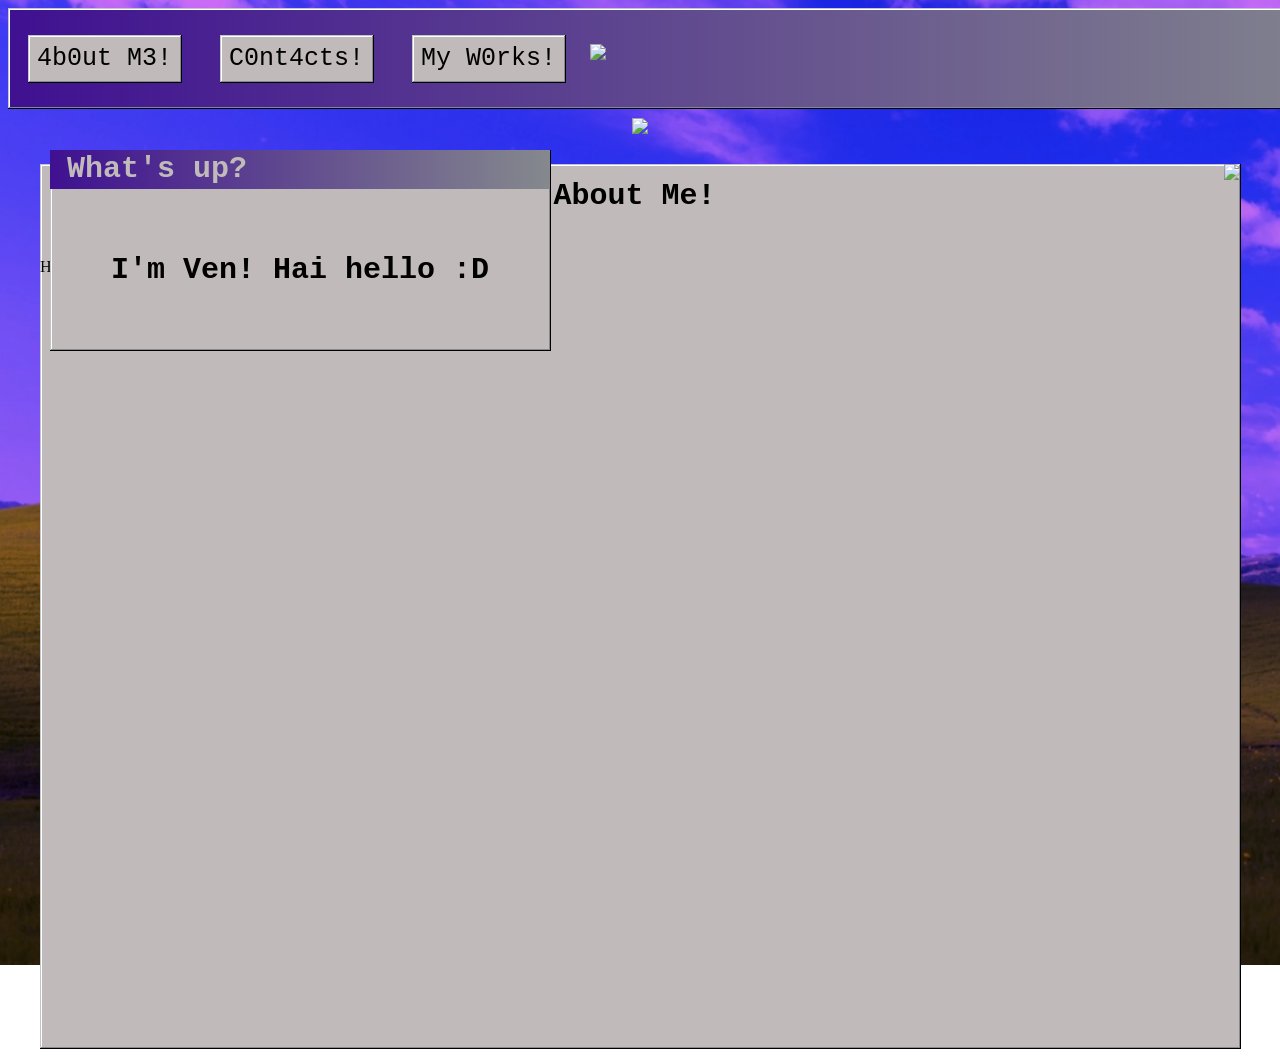
==== index.html @ 9140c118 "unfinished" ====
<html lang="en">

<head>
	<meta charset="UTF-8">
	<meta name="viewport" content="width=device-width, initial-scale=1.0">
	<link rel="stylesheet" href="style.css">
	<title>Welcome to my home >:D</title>
</head>

<body>
	<div class="navbar">
		<nav>
			<a href="index.html">4b0ut M3!</a>
			<a href="contact.html">C0nt4cts!</a>
			<a href="gallery.html">My W0rks!</a>
			<div class="Icon"><img src="https://i.imgur.com/bjrZl9C.gif"></div>
	</div>

<div class="separators"><img src = "https://biscuit2.crd.co/assets/images/gallery08/9bb1118b.gif?v=bd11421d"></div>

	<div class = "headerpanel">
		<div class = "headerpbar">
			<h1>What's up?</h1>
		</div>
			<h3>I'm Ven! Hai hello :D</h3>
	</div>

	<div class = "panel">
					<div class="Icon"><img src="https://biscuit2.crd.co/assets/images/gallery34/35164cf2.gif?v=bd11421d"></div>
					<h3>About Me!</h3>
					<p>Hai hallo! I'm Ven :D</p>
	</div>
</div>
	
</body>
</html>
---- style.css ----
body{
	background-image: url('images/background.png');
	background-repeat: no-repeat;
	background-size: cover;
	background-position: center;
	background-attachment: fixed;
}

.panel{
	background-color: #c0baba;
	height: 100%;
	width: 1200px;
	margin-left: auto;
	margin-right: auto;
	margin-top: 8px;
	box-shadow: 0.5px 0.5px 0 0.5px black, inset 1px 1px #C2C6CA, inset -1px -1px #85898d, inset 2px 2px white;
}

.panel h3{
	text-align: center;
	padding: 15px;
	font-family: 'Courier New', Courier, monospace;
	font-size: 30px;
	font-weight: bold;
}

.headerpanel{
	display: flex;
	flex-flow: column nowrap;
	justify-content: center;
	position: absolute;
	left:50px;
	top:150px;
	height: 200px;
	width: 500px;
	background-color: #c0baba;
	box-shadow: 0.5px 0.5px 0 0.5px black, inset 1px 1px #C2C6CA, inset -1px -1px #85898d, inset 2px 2px white;
}

.headerpbar{
	background:linear-gradient(90deg,#3F1091,#85898d) ;
	font-weight: bold;
	display: flex;
	padding: 3px 2px 3px 3px;
	justify-content: space-between;
	align-items: center;
	padding: 2px 2px 3px;
	width: a;
	height: auto;
}

.headerpanel h1{
	padding-left: 15px;
	color: #c0baba;
	font-family: 'Courier New', Courier, monospace;
	font-size: 30px;
	margin: 0;
}

.headerpanel h3{
	font-family: 'Courier New', Courier, monospace;
	font-style: bold;
	font-size: 30px;
	margin: auto;
}

.separators{
	display: flex;
	align-items: center;
	justify-content: center;
	margin-top: 10px;
}


.navbar{
	background:linear-gradient(90deg,#3F1091,#85898d);
	height: 100px;
	width: 1400px;
	margin-left: auto;
	margin-right: auto;
	display: flex;
	justify-content: flex-start;
	align-items: center;
	flex-direction: row;
	box-shadow: 0.5px 0.5px 0 0.5px black, inset 1px 1px #C2C6CA, inset -1px -1px #85898d, inset 2px 2px white;
}

.navbar a{
	font-size: 25px;
	color: black;
	padding: 9px;
	margin: 10px 15px 10px 20px;
	text-decoration: none;
	background-color: #c0baba;
	font-family: 'Courier New', Courier, monospace;
	box-shadow: 0.5px 0.5px 0 0.5px black, inset 1px 1px #C2C6CA, inset -1px -1px #85898d, inset 2px 2px white;
}

.Icon{
	float: right;
	margin-left: 10px;
}
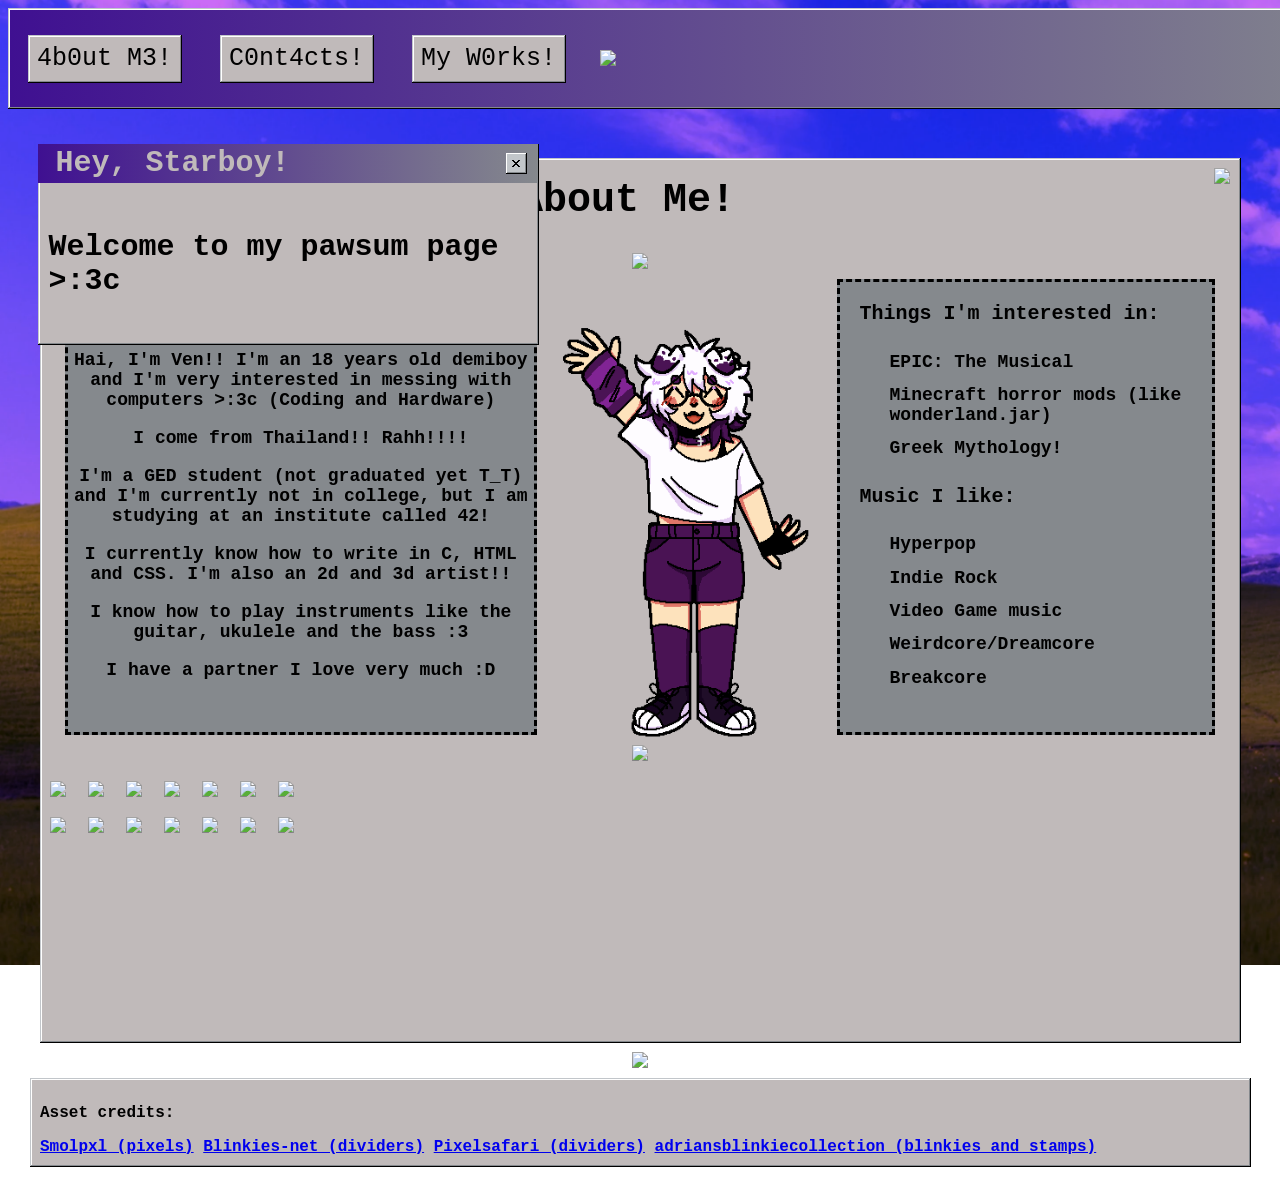
==== commit 43a3de92: "Site cosmetic changes" ====
--- a/index.html
+++ b/index.html
@@ -10,27 +10,90 @@
 <body>
 	<div class="navbar">
 		<nav>
-			<a href="index.html">4b0ut M3!</a>
+			<a href="#aboutme">4b0ut M3!</a>
 			<a href="contact.html">C0nt4cts!</a>
 			<a href="gallery.html">My W0rks!</a>
-			<div class="Icon"><img src="https://i.imgur.com/bjrZl9C.gif"></div>
+		</nav>
+		<div class="Icon"><img src="https://i.imgur.com/bjrZl9C.gif"></div>
 	</div>
 
-<div class="separators"><img src = "https://biscuit2.crd.co/assets/images/gallery08/9bb1118b.gif?v=bd11421d"></div>
-
+<div id="aboutme" class="main">
 	<div class = "headerpanel">
 		<div class = "headerpbar">
-			<h1>What's up?</h1>
+			<h1>Hey, Starboy!</h1>
+			<button class="shadow">
+				<svg xmlns="http://www.w3.org/2000/svg" width="8px" height="7px" viewBox="0 0 8 7" fill-rule="evenodd" stroke-linejoin="round" stroke-miterlimit="2"><path d="M1 6V5h1V4h1V3h2v1h1v1h1v1h1v1H6V6H5V5H3v1H2v1H0V6h1zm0-4V1H0V0h2v1h1v1h2V1h1V0h2v1H7v1H6v1H2V2H1z"/></svg>
+			</button>
 		</div>
-			<h3>I'm Ven! Hai hello :D</h3>
+			<h3>Welcome to my pawsum page >:3c</h3>
 	</div>
 
 	<div class = "panel">
-					<div class="Icon"><img src="https://biscuit2.crd.co/assets/images/gallery34/35164cf2.gif?v=bd11421d"></div>
-					<h3>About Me!</h3>
-					<p>Hai hallo! I'm Ven :D</p>
+		<div class="Icon"><img src="https://biscuit2.crd.co/assets/images/gallery34/35164cf2.gif?v=bd11421d"></div>
+			<h3>About Me!</h3>
+			<div class="separators"><img src = "https://pixelsafari.neocities.org/dividers/sparkles4.gif"></div>
+			<div class="maincontent">
+					<div class="aboutme">
+					<p>Hai, I'm Ven!! I'm an 18 years old demiboy and I'm very interested in messing with computers >:3c (Coding and Hardware)</p>
+					<p>I come from Thailand!! Rahh!!!!</p>
+					<p>I'm a GED student (not graduated yet T_T) and I'm currently not in college, but I am studying at an institute called 42!</p>
+					<p>I currently know how to write in C, HTML and CSS. I'm also an 2d and 3d artist!!</p>
+					<p>I know how to play instruments like the guitar, ukulele and the bass :3</p>
+					<p>I have a partner I love very much :D</p>
+				</div>
+			<div class="me"><img src="images/me.png" alt="" width="260" height="440.68"></div>
+		<div class="random">
+			
+			<div class="likes">
+				<p class = "likestext">Things I'm interested in:</p>
+			<ul>
+				<li>EPIC: The Musical</li>
+				<li>Minecraft horror mods (like wonderland.jar)</li>
+				<li>Greek Mythology!</li>
+			</ul>
+				<p class = "likestext">Music I like:</p>
+			<ul>
+				<li>Hyperpop</li>
+				<li>Indie Rock</li>
+				<li>Video Game music</li>
+				<li>Weirdcore/Dreamcore</li>
+				<li>Breakcore</li>
+			</ul>
+			</div>
+		</div>
+			</div>
+			<div class="separators"><img src = "https://blinkie-net.neocities.org/dividers/purple/01.gif"></div>
+		<div class="blinkies firstrow">
+			<img src="https://adriansblinkiecollection.neocities.org/f78.gif">
+			<img src="https://adriansblinkiecollection.neocities.org/f14.gif">
+			<img src="https://adriansblinkiecollection.neocities.org/g12.gif">
+			<img src="https://adriansblinkiecollection.neocities.org/n13.gif">
+			<img src="https://adriansblinkiecollection.neocities.org/g8.gif">
+			<img src="https://adriansblinkiecollection.neocities.org/g19.gif">
+			<img src="https://adriansblinkiecollection.neocities.org/g44.gif">
+		</div>
+		<div class="blinkies secondrow">
+			<img src="https://adriansblinkiecollection.neocities.org/n2.gif">
+			<img src="https://adriansblinkiecollection.neocities.org/n3.gif">
+			<img src="https://adriansblinkiecollection.neocities.org/i4.gif">
+			<img src="https://adriansblinkiecollection.neocities.org/j9.gif">
+			<img src="https://adriansblinkiecollection.neocities.org/l8.gif">
+			<img src="https://adriansblinkiecollection.neocities.org/l11.gif">
+			<img src="https://adriansblinkiecollection.neocities.org/m11.gif">
+		</div>
 	</div>
 </div>
-	
+<div class="separators"><img src = "https://blinkie-net.neocities.org/dividers/grayscale/08.gif"></div>
+	<div class="credits">
+		<div class="credittext">
+			<p>Asset credits: </p>
+		<a href = "https://sadthemes.tumblr.com/smolpxl">Smolpxl (pixels)</a>
+		<a href="https://blinkie-net.neocities.org/divider">Blinkies-net (dividers)</a>
+		<a href="https://pixelsafari.neocities.org/dividers/">Pixelsafari (dividers)</a>
+		<a href="https://adriansblinkiecollection.neocities.org/">adriansblinkiecollection (blinkies and stamps)</a>
+		</div>
+	</div>
+		
+</div>
 </body>
 </html>
--- a/style.css
+++ b/style.css
@@ -6,31 +6,98 @@
 	background-attachment: fixed;
 }
 
+html{
+	scroll-behavior: smooth;
+}
+
+.maincontent{
+	display: flex;
+	align-self: start;
+	gap: 20px;
+	margin: 0 25px;
+}
+
 .panel{
 	background-color: #c0baba;
 	height: 100%;
 	width: 1200px;
-	margin-left: auto;
-	margin-right: auto;
-	margin-top: 8px;
-	box-shadow: 0.5px 0.5px 0 0.5px black, inset 1px 1px #C2C6CA, inset -1px -1px #85898d, inset 2px 2px white;
-}
-
+	gap: 10px;
+	margin: auto;
+	margin-top: 50px;
+	box-shadow: 0.5px 0.5px 0 0.5px black, inset 1px 1px #C2C6CA, inset -1px -1px #85898d, inset 2px 2px white;
+}
+
+.aboutme{
+	background-color: #85898d;
+	border-style: dashed;
+	justify-content: center;
+	width: 500px;
+	height: 400px;
+	overflow: hidden;
+	margin-top: 50px;
+}
+
+.aboutme p{
+	font-family: 'Courier New', Courier, monospace;
+	font-size: 18;
+	text-align: center;
+	font-weight: bold;
+}
+
+.me{
+	margin-top:35px;
+	height: 400;
+}
+
+.random{
+	background-color: #85898d;
+	border-style: dashed;
+	width: 400px;
+	height: 450px;
+}
+
+.likes{
+	font-family: 'Courier New', Courier, monospace;
+	font-weight: bold;
+}
+
+.likestext{
+	font-size: 20px;
+	padding-left: 20px;
+	font-weight: bolder;
+}
+
+ul{
+	list-style: none;
+}
+
+li{
+	padding: 2%;
+	padding-left: 10px;
+	font-size: 18;
+}
 .panel h3{
 	text-align: center;
-	padding: 15px;
-	font-family: 'Courier New', Courier, monospace;
-	font-size: 30px;
-	font-weight: bold;
+	margin: auto;
+	padding: 20px;
+	font-family: 'Courier New', Courier, monospace;
+	font-size: 40px;
+	font-weight: bold;
+}
+
+.Icon{
+	padding: 10px;
 }
 
 .headerpanel{
 	display: flex;
 	flex-flow: column nowrap;
 	justify-content: center;
+	margin: auto;
 	position: absolute;
-	left:50px;
-	top:150px;
+	top: 16%;
+	left:3%;
+	right:60%;
 	height: 200px;
 	width: 500px;
 	background-color: #c0baba;
@@ -49,6 +116,26 @@
 	height: auto;
 }
 
+.Icon{
+	float: right;
+	margin-left: 10px;
+}
+
+button {
+	background: #c2c6ca;
+	border: none;
+	padding: auto;
+	border-radius: 0;
+	outline: none;
+	margin-right: 10px;
+	width: 20px;
+	height: 20px;
+}
+
+.shadow {
+	box-shadow: 0.5px 0.5px 0 0.5px black, inset 1px 1px white, inset -1px -1px #85898d;
+}
+
 .headerpanel h1{
 	padding-left: 15px;
 	color: #c0baba;
@@ -62,15 +149,22 @@
 	font-style: bold;
 	font-size: 30px;
 	margin: auto;
+	margin-left: 10px;
 }
 
 .separators{
 	display: flex;
 	align-items: center;
 	justify-content: center;
-	margin-top: 10px;
-}
-
+	margin: 10px;
+}
+
+.blinkies{
+	padding: 10px;
+	display: flex;
+	align-self: flex-start;
+	gap: 22px;
+}
 
 .navbar{
 	background:linear-gradient(90deg,#3F1091,#85898d);
@@ -96,7 +190,18 @@
 	box-shadow: 0.5px 0.5px 0 0.5px black, inset 1px 1px #C2C6CA, inset -1px -1px #85898d, inset 2px 2px white;
 }
 
-.Icon{
-	float: right;
-	margin-left: 10px;
-}+.credits{
+	background-color: #c0baba;
+	width: 1200px;
+	display: block;
+	box-shadow: 0.5px 0.5px 0 0.5px black, inset 1px 1px #C2C6CA, inset -1px -1px #85898d, inset 2px 2px white;
+	margin: auto;
+	margin-bottom: 20px;
+	padding: 10px;
+}
+
+.credittext{
+	font-family: 'Courier New', Courier, monospace;
+	font-weight: bold;
+}
+
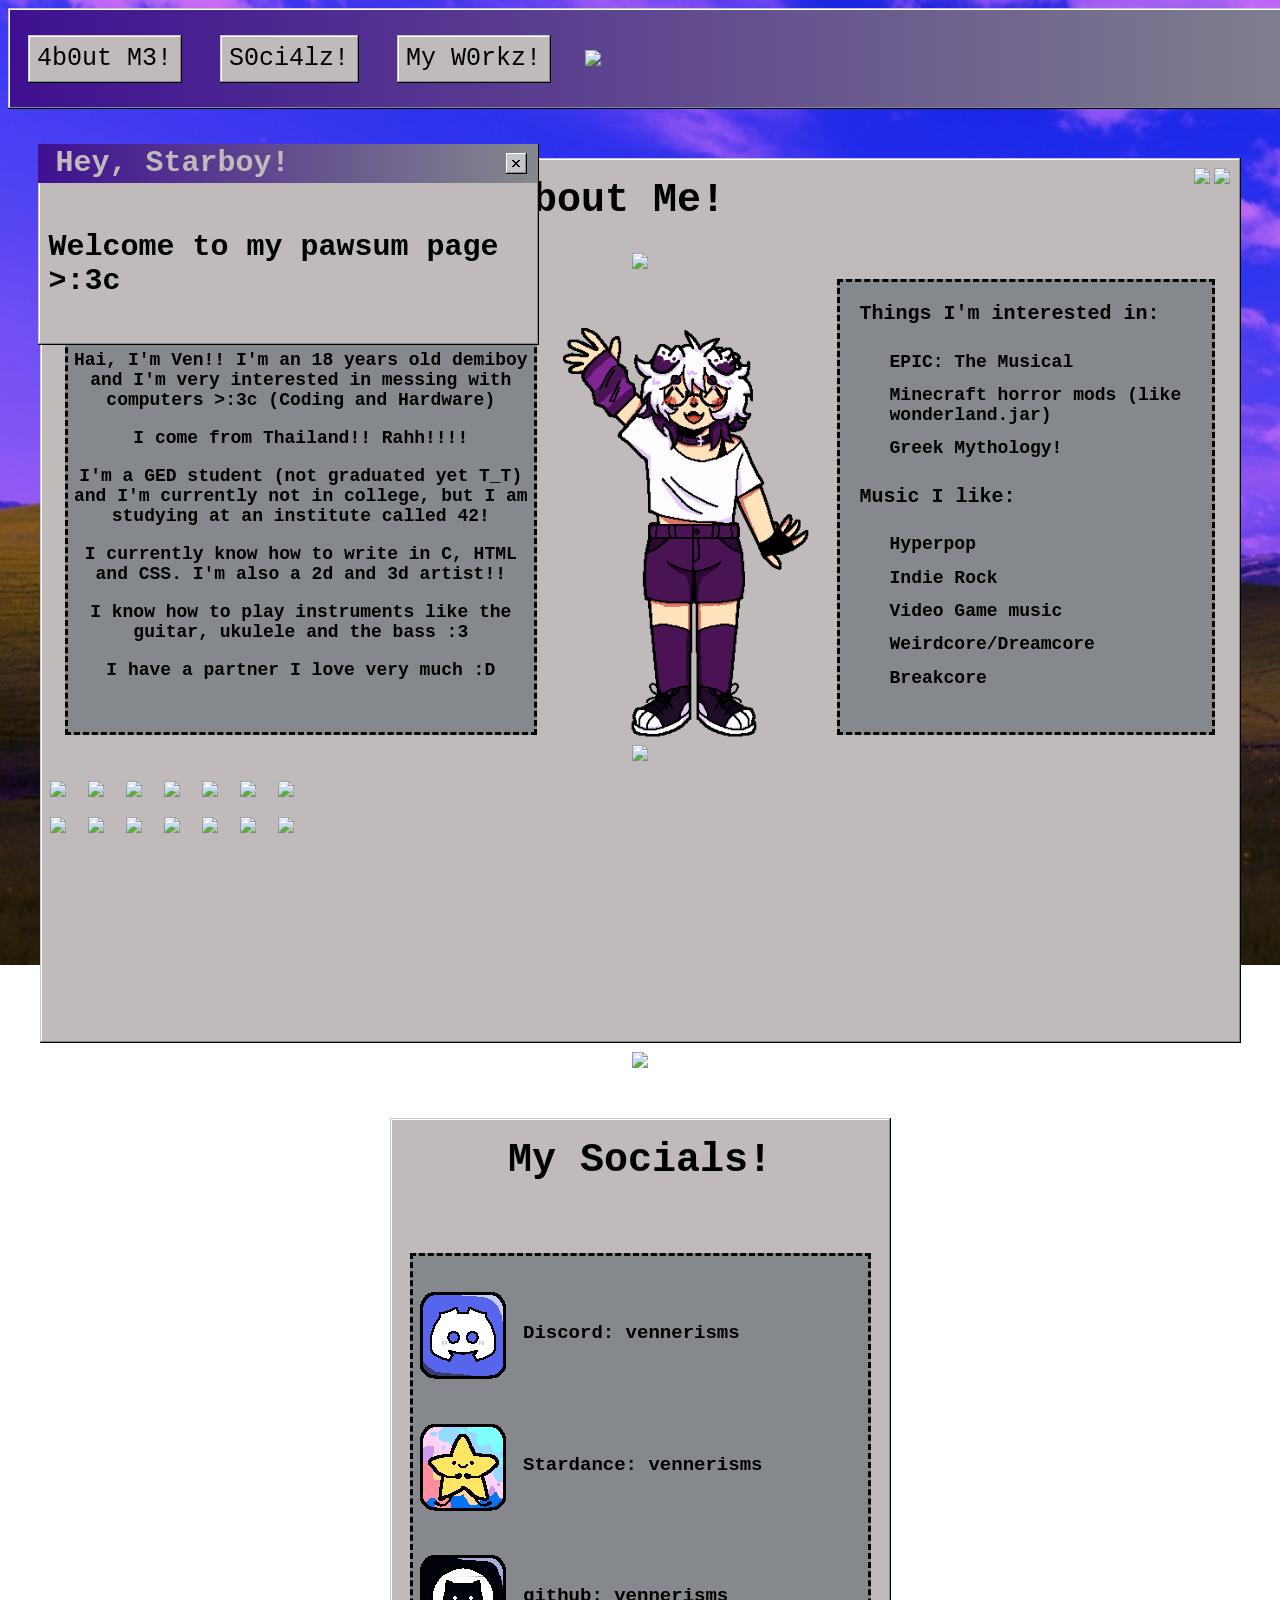
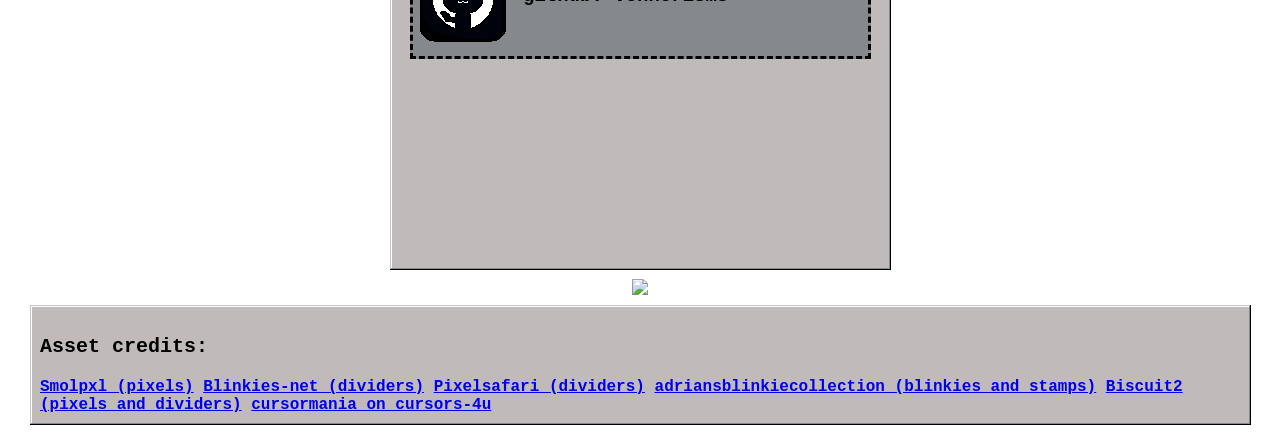
==== commit 0f527e3f: "Finished main site, added gallery" ====
--- a/index.html
+++ b/index.html
@@ -10,11 +10,16 @@
 <body>
 	<div class="navbar">
 		<nav>
-			<a href="#aboutme">4b0ut M3!</a>
-			<a href="contact.html">C0nt4cts!</a>
-			<a href="gallery.html">My W0rks!</a>
+			<a href="index.html">4b0ut M3!</a>
+			<a href="#socials">S0ci4lz!</a>
+			<a href="gallery.html">My W0rkz!</a>
 		</nav>
 		<div class="Icon"><img src="https://i.imgur.com/bjrZl9C.gif"></div>
+		<div class = "navstamps">
+			<img src="https://adriansblinkiecollection.neocities.org/stamps/e31.gif">
+			<img src="https://adriansblinkiecollection.neocities.org/stamps/b60.png">
+			<img src="https://adriansblinkiecollection.neocities.org/stamps/i13.png">
+		</div>
 	</div>
 
 <div id="aboutme" class="main">
@@ -28,19 +33,22 @@
 			<h3>Welcome to my pawsum page >:3c</h3>
 	</div>
 
-	<div class = "panel">
-		<div class="Icon"><img src="https://biscuit2.crd.co/assets/images/gallery34/35164cf2.gif?v=bd11421d"></div>
+	<div id="mainpanel" class = "panel">
+		<div class="Icon">
+			<img src="https://biscuit2.crd.co/assets/images/gallery34/35164cf2.gif?v=bd11421d">
+			<img src="https://biscuit2.crd.co/assets/images/gallery34/5bb58f82.gif?v=bd11421d">
+		</div>
 			<h3>About Me!</h3>
 			<div class="separators"><img src = "https://pixelsafari.neocities.org/dividers/sparkles4.gif"></div>
 			<div class="maincontent">
 					<div class="aboutme">
-					<p>Hai, I'm Ven!! I'm an 18 years old demiboy and I'm very interested in messing with computers >:3c (Coding and Hardware)</p>
-					<p>I come from Thailand!! Rahh!!!!</p>
-					<p>I'm a GED student (not graduated yet T_T) and I'm currently not in college, but I am studying at an institute called 42!</p>
-					<p>I currently know how to write in C, HTML and CSS. I'm also an 2d and 3d artist!!</p>
-					<p>I know how to play instruments like the guitar, ukulele and the bass :3</p>
-					<p>I have a partner I love very much :D</p>
-				</div>
+						<p>Hai, I'm Ven!! I'm an 18 years old demiboy and I'm very interested in messing with computers >:3c (Coding and Hardware)</p>
+						<p>I come from Thailand!! Rahh!!!!</p>
+						<p>I'm a GED student (not graduated yet T_T) and I'm currently not in college, but I am studying at an institute called 42!</p>
+						<p>I currently know how to write in C, HTML and CSS. I'm also a 2d and 3d artist!!</p>
+						<p>I know how to play instruments like the guitar, ukulele and the bass :3</p>
+						<p>I have a partner I love very much :D</p>
+					</div>
 			<div class="me"><img src="images/me.png" alt="" width="260" height="440.68"></div>
 		<div class="random">
 			
@@ -83,6 +91,30 @@
 		</div>
 	</div>
 </div>
+<div class="separators"><img src = "https://blinkie-net.neocities.org/dividers/rainbow/04.gif"></div>
+<div id = "socials" class = "main">
+	<div id="socialpanel" class="panel">
+		<h3>My Socials!</h3>
+			<div class="socials">
+				<div class="socialslist">
+					<a class="socialsrow">
+						<img class="socialicons" height="100" width="100" src= "images/discord.png">
+						<span class="socialstext">Discord: vennerisms</span>
+					</a>
+
+					<a href="https://stardance.hackclub.com/@Vennerisms" class="socialsrow">
+						<img class="socialicons" height="100" width="100" src="images/stardance.png">
+						<span class="socialstext">Stardance: vennerisms</span>
+					</a>
+
+					<a href="https://github.com/vennerisms" class="socialsrow">
+						<img class="socialicons" height="100" width="100" src="images/github.png">
+						<span class="socialstext">github: vennerisms</span>
+					</a>
+				</div>
+			</div>
+	</div>
+</div>
 <div class="separators"><img src = "https://blinkie-net.neocities.org/dividers/grayscale/08.gif"></div>
 	<div class="credits">
 		<div class="credittext">
@@ -91,9 +123,10 @@
 		<a href="https://blinkie-net.neocities.org/divider">Blinkies-net (dividers)</a>
 		<a href="https://pixelsafari.neocities.org/dividers/">Pixelsafari (dividers)</a>
 		<a href="https://adriansblinkiecollection.neocities.org/">adriansblinkiecollection (blinkies and stamps)</a>
+		<a href="https://biscuit2.crd.co/">Biscuit2 (pixels and dividers)</a>
+		<a href="https://www.cursors-4u.com/creators/cursormania">cursormania on cursors-4u</a>
 		</div>
 	</div>
-		
 </div>
 </body>
 </html>
--- a/style.css
+++ b/style.css
@@ -6,6 +6,10 @@
 	background-attachment: fixed;
 }
 
+* {
+  cursor: url('https://cdn.cursors-4u.net/previews/purple-paw-print-d19c5382-32.webp') 32 32, auto !important;
+}
+
 html{
 	scroll-behavior: smooth;
 }
@@ -17,10 +21,20 @@
 	margin: 0 25px;
 }
 
-.panel{
+#mainpanel{
 	background-color: #c0baba;
 	height: 100%;
 	width: 1200px;
+	gap: 10px;
+	margin: auto;
+	margin-top: 50px;
+	box-shadow: 0.5px 0.5px 0 0.5px black, inset 1px 1px #C2C6CA, inset -1px -1px #85898d, inset 2px 2px white;
+}
+
+#socialpanel{
+	background-color: #c0baba;
+	height: 85%;
+	width: 500px;
 	gap: 10px;
 	margin: auto;
 	margin-top: 50px;
@@ -83,6 +97,7 @@
 	font-family: 'Courier New', Courier, monospace;
 	font-size: 40px;
 	font-weight: bold;
+	height: auto;
 }
 
 .Icon{
@@ -179,6 +194,11 @@
 	box-shadow: 0.5px 0.5px 0 0.5px black, inset 1px 1px #C2C6CA, inset -1px -1px #85898d, inset 2px 2px white;
 }
 
+.navstamps{
+	margin-left: auto;
+	margin-right: 3%;
+}
+
 .navbar a{
 	font-size: 25px;
 	color: black;
@@ -190,6 +210,53 @@
 	box-shadow: 0.5px 0.5px 0 0.5px black, inset 1px 1px #C2C6CA, inset -1px -1px #85898d, inset 2px 2px white;
 }
 
+.socialcontents{
+	display: flex;
+	align-self: start;
+	gap: 20px;
+	margin: 0 25px;
+}
+
+.socials{
+	background-color: #85898d;
+	border-style: dashed;
+	display: flex;
+	width: 91%;
+	height: 400px;
+	margin-top: 50px;
+	margin-right: auto;
+	margin-left: 20px;
+	gap: 20px;
+}
+
+.socials-list{
+	display: flex;
+	flex-direction: column;
+	gap: 20px;
+}
+
+.socialsrow{
+	display: flex;
+	align-items: flex-start;
+	gap: 10px;
+	text-decoration: none;
+	color: black;
+}
+
+.socialicons
+{
+	width: 100px;
+	height: auto;
+	margin-top: 9%;
+}
+
+.socialstext{
+	font-family: 'Courier New', Courier, monospace;
+	font-weight: bold;
+	font-size: 19px;
+	margin-top: 19%;
+}
+
 .credits{
 	background-color: #c0baba;
 	width: 1200px;
@@ -205,3 +272,6 @@
 	font-weight: bold;
 }
 
+.credittext p{
+	font-size: 20px;
+}
